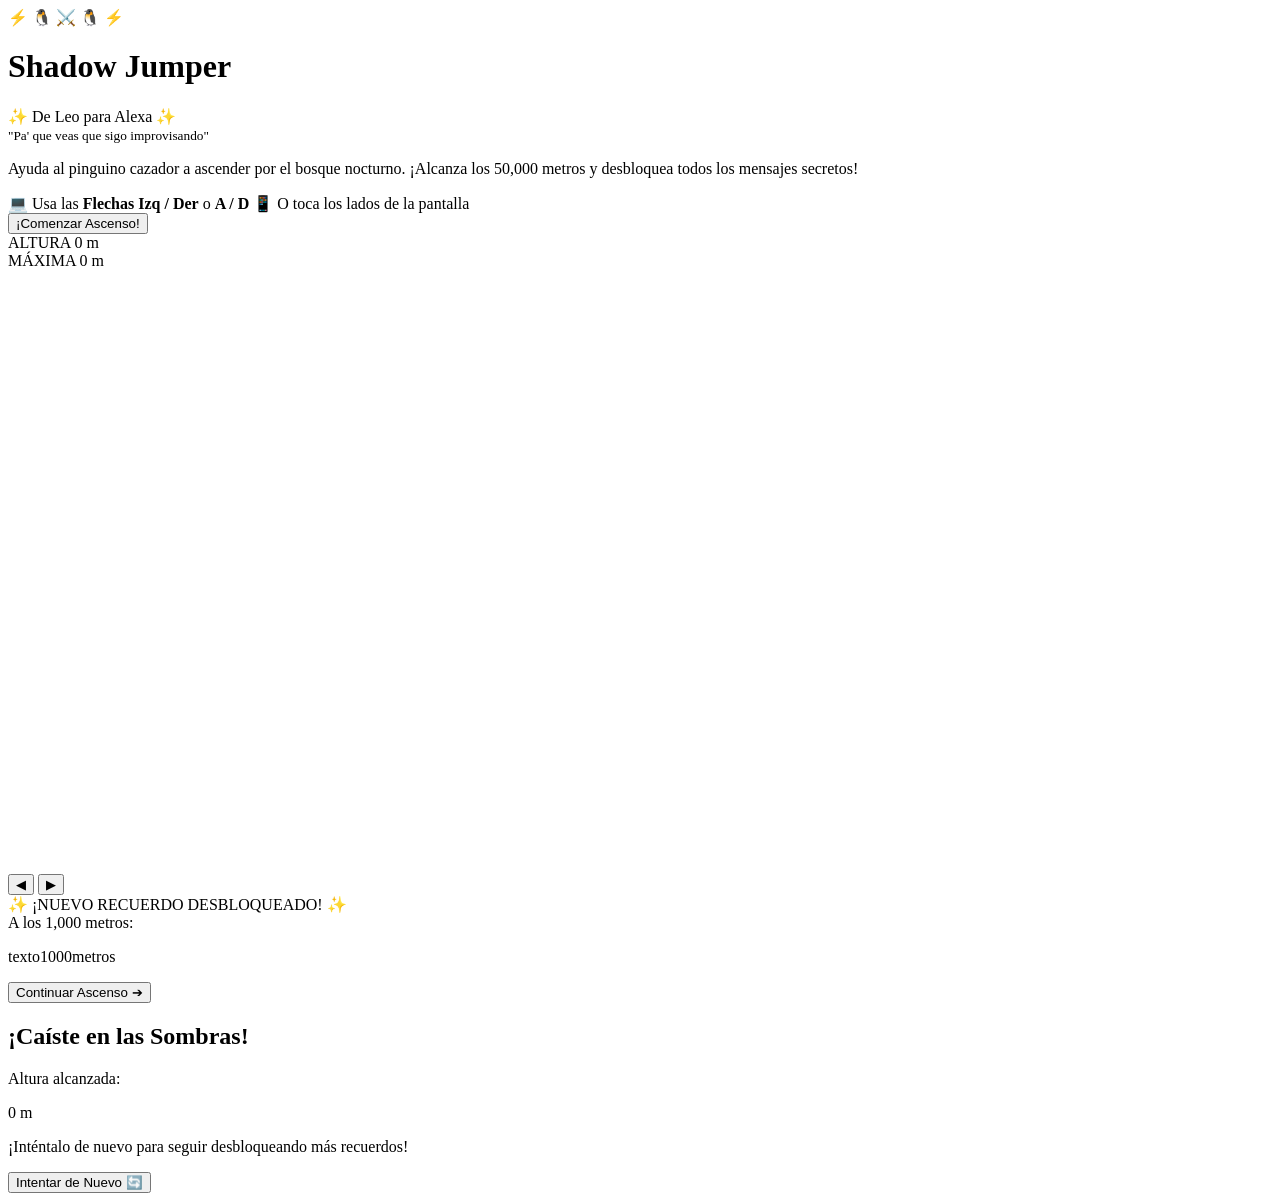
==== tqm/index.html @ 48e4f9af "Create index.html" ====
<!DOCTYPE html>
<html lang="es">
<head>
    <meta charset="UTF-8">
    <meta name="viewport" content="width=device-width, initial-scale=1.0, user-scalable=no">
    <title>Cazadores de Sombras: Pingu Run - De Leo para Alexa</title>
    <link href="https://fonts.googleapis.com/css2?family=Cinzel:wght@600;700;800&family=Poppins:wght@300;400;600;700&display=swap" rel="stylesheet">
    <link rel="stylesheet" href="style.css">
</head>
<body>

    <!-- Capa de Emojis / Partículas Flotantes en el Fondo -->
    <div id="floating-container"></div>

    <div class="game-wrapper">
        <!-- Pantalla de Inicio -->
        <div id="start-screen" class="screen active">
            <div class="header-decoration">⚡ 🐧 ⚔️ 🐧 ⚡</div>
            <h1 class="game-title">Shadow Jumper</h1>
            <div class="dedication">✨ De Leo para Alexa ✨<br><small>"Pa' que veas que sigo improvisando"</small></div>
            <p class="game-desc">Ayuda al pinguino cazador a ascender por el bosque nocturno. ¡Alcanza los 50,000 metros y desbloquea todos los mensajes secretos!</p>
            <div class="controls-hint">
                <span>💻 Usa las <b>Flechas Izq / Der</b> o <b>A / D</b></span>
                <span>📱 O toca los lados de la pantalla</span>
            </div>
            <button class="btn" id="start-btn">¡Comenzar Ascenso!</button>
        </div>

        <!-- Pantalla del Juego (Canvas) -->
        <div id="game-screen" class="screen">
            <div class="hud">
                <div class="hud-box">
                    <span class="hud-label">ALTURA</span>
                    <span id="score-display">0 m</span>
                </div>
                <div class="hud-box">
                    <span class="hud-label">MÁXIMA</span>
                    <span id="highscore-display">0 m</span>
                </div>
            </div>

            <!-- Canvas del Juego -->
            <canvas id="gameCanvas" width="400" height="600"></canvas>

            <!-- Controles Táctiles para Móvil -->
            <div class="mobile-controls">
                <button id="btn-left" class="touch-btn">◀</button>
                <button id="btn-right" class="touch-btn">▶</button>
            </div>
        </div>

        <!-- Pop-up de Mensaje Desbloqueado -->
        <div id="message-modal" class="modal">
            <div class="modal-content">
                <div class="modal-header">✨ ¡NUEVO RECUERDO DESBLOQUEADO! ✨</div>
                <div id="modal-milestone" class="modal-milestone">A los 1,000 metros:</div>
                <p id="modal-text" class="modal-text">texto1000metros</p>
                <button class="btn" id="close-modal-btn">Continuar Ascenso ➔</button>
            </div>
        </div>

        <!-- Pantalla de Game Over -->
        <div id="gameover-screen" class="screen">
            <h2 class="gameover-title">¡Caíste en las Sombras!</h2>
            <div class="score-final-box">
                <p>Altura alcanzada:</p>
                <div id="final-score" class="final-score-num">0 m</div>
            </div>
            <p id="gameover-desc" class="gameover-desc">¡Inténtalo de nuevo para seguir desbloqueando más recuerdos!</p>
            <button class="btn" id="restart-btn">Intentar de Nuevo 🔄</button>
        </div>
    </div>

    <script src="script.js"></script>
</body>
</html>
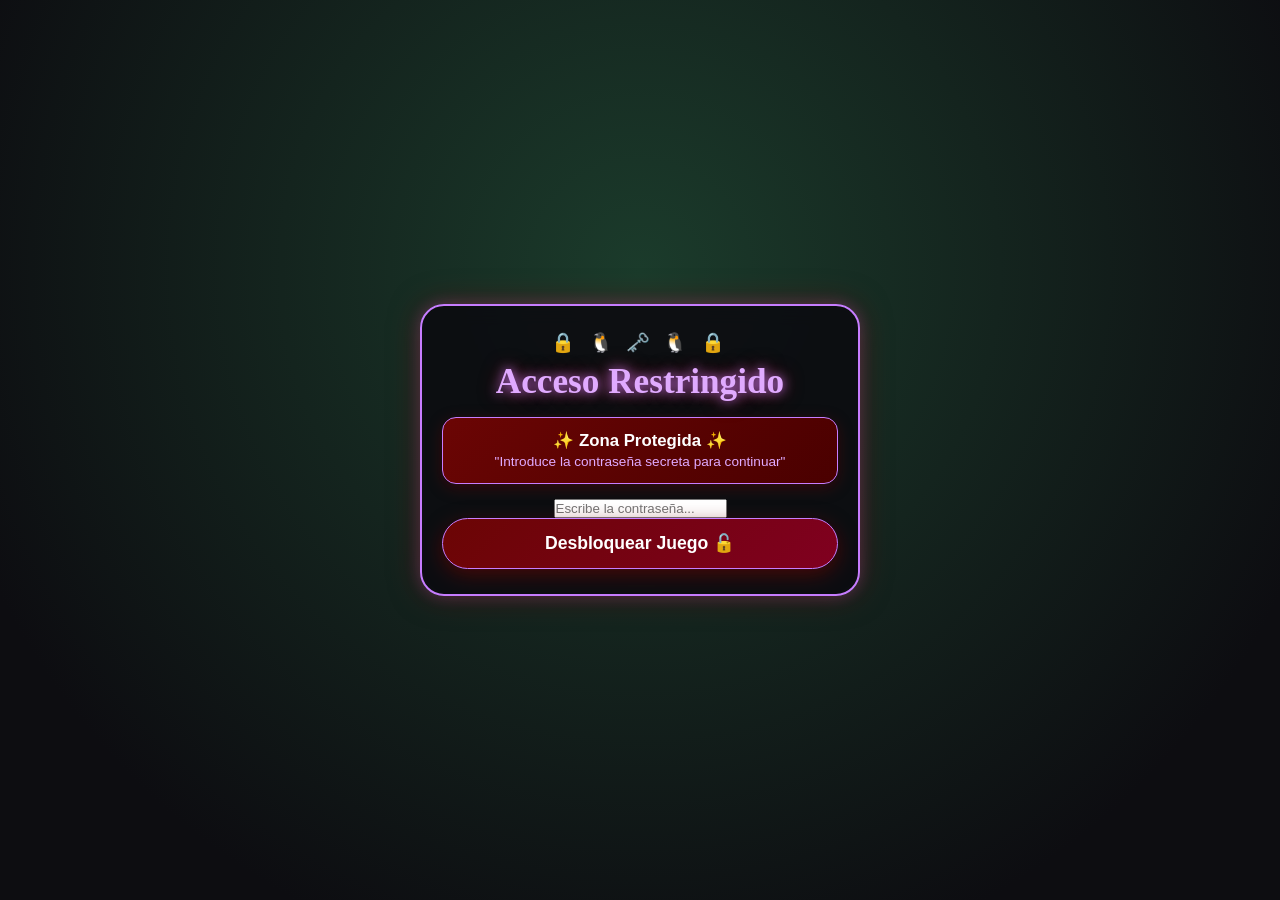
==== commit d3a57134: "Update password screen and modify start screen structure" ====
--- a/tqm/index.html
+++ b/tqm/index.html
@@ -13,8 +13,22 @@
     <div id="floating-container"></div>
 
     <div class="game-wrapper">
+        <!-- Pantalla de Contraseña -->
+        <div id="password-screen" class="screen active">
+            <div class="header-decoration">🔒 🐧 🗝️ 🐧 🔒</div>
+            <h1 class="game-title">Acceso Restringido</h1>
+            <div class="dedication">✨ Zona Protegida ✨<br><small>"Introduce la contraseña secreta para continuar"</small></div>
+            
+            <div class="password-container">
+                <input type="password" id="password-input" class="password-input" placeholder="Escribe la contraseña...">
+                <p id="password-error" class="password-error"></p>
+            </div>
+
+            <button class="btn" id="password-btn">Desbloquear Juego 🔓</button>
+        </div>
+
         <!-- Pantalla de Inicio -->
-        <div id="start-screen" class="screen active">
+        <div id="start-screen" class="screen">
             <div class="header-decoration">⚡ 🐧 ⚔️ 🐧 ⚡</div>
             <h1 class="game-title">Shadow Jumper</h1>
             <div class="dedication">✨ De Leo para Alexa ✨<br><small>"Pa' que veas que sigo improvisando"</small></div>
--- a/tqm/style.css
+++ b/tqm/style.css
@@ -0,0 +1,314 @@
+:root {
+    /* Paleta de colores de Alexa */
+    --bg-black: #0d0d11;
+    --green-night: #1b3b2b;
+    --green-emerald: #2d5a40;
+    --purple-light: #c77dff;
+    --purple-soft: #e0aaff;
+    --red-wine: #6b0504;
+    --red-wine-dark: #4a0000;
+    --red-wine-glow: #800020;
+    
+    --card-bg: rgba(13, 13, 17, 0.92);
+    --border-glow: rgba(199, 125, 255, 0.4);
+}
+
+* {
+    box-sizing: border-box;
+    margin: 0;
+    padding: 0;
+    font-family: 'Poppins', sans-serif;
+    user-select: none;
+    -webkit-user-select: none;
+}
+
+body {
+    background: radial-gradient(circle at 50% 30%, #1b3b2b 0%, #0d0d11 80%);
+    color: #f0f0f0;
+    min-height: 100vh;
+    display: flex;
+    justify-content: center;
+    align-items: center;
+    padding: 15px;
+    overflow: hidden;
+    position: relative;
+}
+
+/* Partículas Flotantes en el Fondo */
+#floating-container {
+    position: fixed;
+    top: 0;
+    left: 0;
+    width: 100vw;
+    height: 100vh;
+    pointer-events: none;
+    z-index: 1;
+}
+
+.floating-item {
+    position: absolute;
+    bottom: -50px;
+    font-size: 1.5rem;
+    opacity: 0.6;
+    animation: floatUp linear infinite;
+}
+
+@keyframes floatUp {
+    0% { transform: translateY(0) rotate(0deg); opacity: 0.7; }
+    100% { transform: translateY(-110vh) rotate(360deg); opacity: 0; }
+}
+
+/* Envoltorio Principal */
+.game-wrapper {
+    width: 100%;
+    max-width: 440px;
+    background: var(--card-bg);
+    border-radius: 24px;
+    border: 2px solid var(--purple-light);
+    box-shadow: 0 0 30px rgba(107, 5, 4, 0.5), 0 0 15px rgba(199, 125, 255, 0.3);
+    padding: 25px 20px;
+    text-align: center;
+    position: relative;
+    z-index: 10;
+    backdrop-filter: blur(10px);
+}
+
+/* Pantallas */
+.screen {
+    display: none;
+}
+
+.screen.active {
+    display: block;
+    animation: fadeIn 0.4s ease-out;
+}
+
+@keyframes fadeIn {
+    from { opacity: 0; transform: scale(0.96); }
+    to { opacity: 1; transform: scale(1); }
+}
+
+/* Pantalla de Inicio */
+.header-decoration {
+    font-size: 1.2rem;
+    margin-bottom: 8px;
+    letter-spacing: 4px;
+}
+
+.game-title {
+    font-family: 'Cinzel', serif;
+    color: var(--purple-soft);
+    font-size: 2.2rem;
+    text-shadow: 0 0 12px var(--purple-light), 0 0 20px var(--red-wine);
+    margin-bottom: 10px;
+}
+
+.dedication {
+    background: linear-gradient(135deg, var(--red-wine) 0%, var(--red-wine-dark) 100%);
+    color: #ffffff;
+    padding: 12px 18px;
+    border-radius: 14px;
+    font-weight: 600;
+    font-size: 1.05rem;
+    margin: 15px 0;
+    border: 1px solid var(--purple-light);
+    box-shadow: 0 4px 15px rgba(107, 5, 4, 0.4);
+}
+
+.dedication small {
+    font-weight: 300;
+    font-size: 0.85rem;
+    color: var(--purple-soft);
+}
+
+.game-desc {
+    color: #cccccc;
+    font-size: 0.9rem;
+    line-height: 1.5;
+    margin-bottom: 20px;
+}
+
+.controls-hint {
+    background: rgba(27, 59, 43, 0.5);
+    border: 1px solid var(--green-emerald);
+    padding: 10px;
+    border-radius: 10px;
+    font-size: 0.8rem;
+    color: #e0e0e0;
+    display: flex;
+    flex-direction: column;
+    gap: 4px;
+    margin-bottom: 22px;
+}
+
+/* Botón Principal Estilo Rojo Vino */
+.btn {
+    background: linear-gradient(135deg, var(--red-wine) 0%, #800020 100%);
+    color: #ffffff;
+    border: 1px solid var(--purple-light);
+    padding: 14px 28px;
+    font-size: 1.1rem;
+    font-weight: 700;
+    border-radius: 30px;
+    cursor: pointer;
+    transition: all 0.25s ease;
+    box-shadow: 0 6px 20px rgba(107, 5, 4, 0.6);
+    width: 100%;
+}
+
+.btn:hover {
+    background: linear-gradient(135deg, #800020 0%, var(--red-wine) 100%);
+    transform: translateY(-2px);
+    box-shadow: 0 8px 25px rgba(199, 125, 255, 0.4);
+}
+
+/* HUD del Juego */
+.hud {
+    display: flex;
+    justify-content: space-between;
+    margin-bottom: 12px;
+}
+
+.hud-box {
+    background: rgba(27, 59, 43, 0.6);
+    border: 1px solid var(--purple-light);
+    padding: 6px 14px;
+    border-radius: 12px;
+    display: flex;
+    flex-direction: column;
+    align-items: center;
+    min-width: 110px;
+}
+
+.hud-label {
+    font-size: 0.7rem;
+    color: var(--purple-soft);
+    font-weight: 600;
+}
+
+#score-display, #highscore-display {
+    font-family: 'Cinzel', serif;
+    font-size: 1.1rem;
+    font-weight: 700;
+    color: #ffffff;
+}
+
+/* Canvas del Juego */
+#gameCanvas {
+    background: #000000;
+    border-radius: 16px;
+    border: 2px solid var(--green-emerald);
+    box-shadow: 0 0 15px rgba(27, 59, 43, 0.8);
+    display: block;
+    margin: 0 auto;
+    max-width: 100%;
+    height: auto;
+}
+
+/* Controles Táctiles Móviles */
+.mobile-controls {
+    display: flex;
+    justify-content: space-between;
+    margin-top: 12px;
+    gap: 15px;
+}
+
+.touch-btn {
+    flex: 1;
+    background: rgba(107, 5, 4, 0.4);
+    border: 1px solid var(--purple-light);
+    color: var(--purple-soft);
+    font-size: 1.5rem;
+    padding: 12px;
+    border-radius: 12px;
+    cursor: pointer;
+}
+
+.touch-btn:active {
+    background: var(--red-wine);
+    color: #ffffff;
+}
+
+/* Ventana Modal del Mensaje */
+.modal {
+    display: none;
+    position: absolute;
+    top: 0;
+    left: 0;
+    width: 100%;
+    height: 100%;
+    background: rgba(13, 13, 17, 0.95);
+    border-radius: 24px;
+    z-index: 100;
+    padding: 25px;
+    justify-content: center;
+    align-items: center;
+}
+
+.modal.active {
+    display: flex;
+    animation: fadeIn 0.3s ease-out;
+}
+
+.modal-content {
+    background: radial-gradient(circle at 50% 30%, #1b3b2b 0%, #0d0d11 100%);
+    border: 2px solid var(--purple-light);
+    border-radius: 20px;
+    padding: 25px 20px;
+    box-shadow: 0 0 25px rgba(199, 125, 255, 0.5);
+}
+
+.modal-header {
+    color: var(--purple-soft);
+    font-size: 0.95rem;
+    font-weight: 700;
+    margin-bottom: 8px;
+}
+
+.modal-milestone {
+    font-family: 'Cinzel', serif;
+    color: #ffffff;
+    font-size: 1.2rem;
+    margin-bottom: 15px;
+    text-shadow: 0 0 8px var(--red-wine-glow);
+}
+
+.modal-text {
+    color: #e0e0e0;
+    font-size: 1rem;
+    line-height: 1.6;
+    margin-bottom: 25px;
+    background: rgba(0, 0, 0, 0.4);
+    padding: 15px;
+    border-radius: 12px;
+    border-left: 3px solid var(--red-wine);
+}
+
+/* Game Over */
+.gameover-title {
+    font-family: 'Cinzel', serif;
+    color: #ff4d4d;
+    font-size: 1.8rem;
+    margin-bottom: 15px;
+}
+
+.score-final-box {
+    background: rgba(27, 59, 43, 0.4);
+    border: 1px solid var(--purple-light);
+    padding: 15px;
+    border-radius: 16px;
+    margin-bottom: 15px;
+}
+
+.final-score-num {
+    font-family: 'Cinzel', serif;
+    font-size: 2.2rem;
+    font-weight: 700;
+    color: var(--purple-soft);
+}
+
+.gameover-desc {
+    font-size: 0.9rem;
+    color: #cccccc;
+    margin-bottom: 22px;
+}
